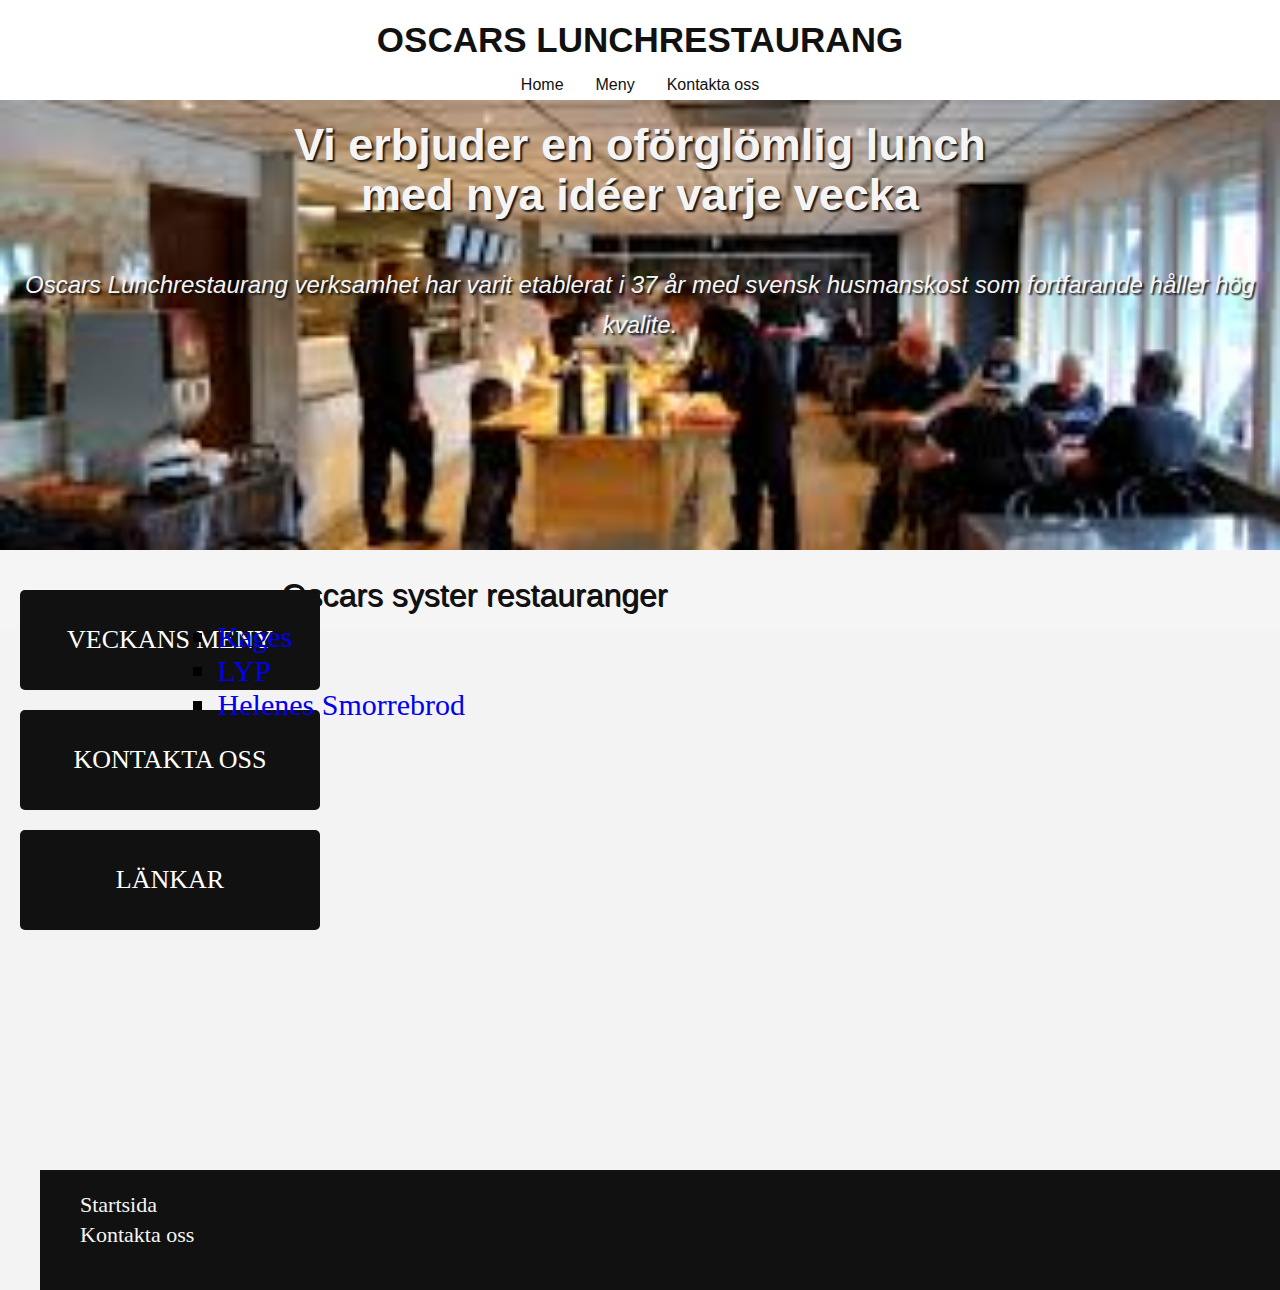
==== links.html @ 4a449b92 "nya" ====
<!DOCTYPE html>

<html>

<head>

  <title> My Website </title>
  <meta charset="UTF-8" />
  <meta name="viewport" content="width=device-width, initial-scale=1.0" />
  <link rel="stylesheet" type="text/css" href="./css/style2.css" />
  

</head>

<body>

  <header>
    <a href="index.html" class="header-toptext"> OSCARS LUNCHRESTAURANG
      
    </a>
    <nav>
      <ul>
        <li><a href="index.html">Home</a></li>
        <li><a href="meny.html">Meny</a></li>
        <li><a href="contact.html">Kontakta oss</a> </li>
        
      </ul>
    </nav>
  </header>

  <main>

    <section class="index-banner">
      <h2>Vi erbjuder en oförglömlig lunch med nya idéer varje vecka</h2>
      <h1>Oscars Lunchrestaurang verksamhet har varit etablerat i 37 år med svensk husmanskost som fortfarande håller hög kvalite.</h1>
    </section>

    
     <section class="index-links">
      <a href="meny.html">
        <div class="index-box-1">
          <h3>Veckans Meny</h3>
        </div>
      </a>
      <a href="contact.html">
        <div class="index-box-4">
          <h3>Kontakta oss</h3>
        </div>
      </a>
    </a>
    <a href="links.html">
      <div class="index-box-4">
        <h3>Länkar</h3>
      </div>
    </a>
    </section> 

    <section class="wrapper">
    <div class="content">
      <h1>Oscars syster restauranger</h1>
      <ol>
          <li><a href="https://kages.se/">Kages</a></li>
          <li><a href="https://lyp.se/">LYP</a></li>
          <li><a href="https://helenes-smorrebrod.se/index.html">Helenes Smorrebrod</a></li>
      </ol>

    </div>
  </section>

  </main>

  <footer class="wrapper">
    <ul>
      <li><a href="index.html">Startsida</a></li>
      <li><a href="contact.html">Kontakta oss</a></li>
    </ul>
    
  </footer>

</body>

</html>
---- css/style2.css ----
*{
    margin: 0;
    padding: 0;
    text-decoration: none;
    
}

body {
    background-color: #f3f3f3;
}

header {
    background-color: #fff;
    width: 100%;
    height: 100px;
}

header .header-toptext {
    font-family: 'Gill Sans', 'Gill Sans MT', Calibri, 'Trebuchet MS', sans-serif;
    font-size: 35px;
    color: #111;
    font-weight: 900;
    display: block;
    margin: 0 auto;
    text-align: center;
    padding: 20px 0;
}

header nav ul {
    display: block;
    margin: 0 auto;
    width: fit-content;
    line-height: 10px;
}

header nav ul li{
    display: block;
    float: left;
    list-style: none;
    padding: 0 16px;
}

header nav ul li a{
    font-family: 'Gill Sans', 'Gill Sans MT', Calibri, 'Trebuchet MS', sans-serif;
    font-size: 16px;
    color: #111;
}


/* INDEX */


table {
    width: 65%;
    text-align: left;
    margin-top: 20px;
    border-collapse: collapse; 
    border: 4px solid #dddddd; 
    margin-left: 3em;
    margin-top: 3.8em;
    
}

td, th {
    border: 1px solid #dddddd;
    text-align: left;
    padding: 8px;
    font-size: 18px;
    
    
}

div .descriptive {
    font-size: 24px;
    line-height: 40px;
}

span {
    color: rgb(173, 50, 50);
}

h1 {
    font-size: 2rem;
    text-align: left;
    margin-left: 2em;
    line-height: 50px;
    font-family: 'Gill Sans', 'Gill Sans MT', Calibri, 'Trebuchet MS', sans-serif;
    text-shadow: 1px 1px #111;
    color: #111 ;
    font-weight: normal;

}

p {
    font-size: 1.5rem;
    margin-left: 2em;
    font-family: 'Gill Sans', 'Gill Sans MT', Calibri, 'Trebuchet MS', sans-serif;
    font-style: italic;
}


.index-links {
    
    width: 17%;
    float: left;
    margin-top: 20px;
    
    
}

.content {
    width: 75%;
    float: left;
    height: 600px; 
    margin-top: 20px;  
}

.index-banner {
    width: 100%;
    height: calc(100vh - 100px);  /* viewheight - 100vh = lika hög som devicen den displayas på. calc drar bort 100px från viewheight som headern är satt till */
    background: url("../img/banner2.jpg") no-repeat center fixed cover white;
}

.index-banner h2 {
    font-family: 'Franklin Gothic Medium', 'Arial Narrow', Arial, sans-serif;
    font-size: 45px;
    font-weight: 900;
    line-height: 50px;
    padding: 20px;
    color: whitesmoke;
    text-align: center;
    text-shadow: 2px 2px 2px #111;
}

.index-banner h1 {
    font-family: 'Franklin Gothic Medium', 'Arial Narrow', Arial, sans-serif;
    font-size: 24px;
    font-weight: 100;
    font-style: italic;
    line-height: 40px;
    margin: 10px 10px;
    padding: 15px;
    color: whitesmoke;
    text-align: center;
    text-shadow: 2px 2px 2px #111;
}

.index-links div {
    margin: 20px 20px 0px;
    width: calc(100% - 40px); /* width 100% - margin på var sida (10x2) */
    height: 100px;
    background-color: #111;
}

.index-links div h3 {
    font-family: Catamaran;
    font-size: 26px;
    font-weight: 200;
    text-transform: uppercase;
    line-height: 100px;   /*Samma som containern den befinner sig i .index-links div */
    color: white;
    text-align: center;
    text-shadow: 1px 1px #111;
}

/* Form */
.section {
    display:flex;
    margin: 50px; 
    /* justify-content: center; */
    width: 100%;
    
}

.input-container{
    display: flex;
    width: 50%; 
    margin: 5px;
    flex-direction: column;
    /* height: 20px; */
    margin: 10px;
    
}

.input-container-radio{
    display: inline-block;
    width: 100%; 
    margin: 5px;
    margin-left: 10px;
    flex-direction: row;
    
}

textarea {
    resize: vertical; 
    max-height: 200px;
    text-align: left;
}

.input-container input {
    height: 20px; 
    font-size: 12px; 
} 

.input-container select {
    height: 25px;
}

input:focus, textarea:focus {
    outline: none;
    border: 1px solid rgb(141, 21, 21);
}

.btn-submit{
    background-color: green;
    grid-column: 1/3 ;
    border: none;
    width: 30%;  
    height: 25px;
    font-size: 16px;
    
}

.btn-reset{
    background-color: red;
    border: none;
    width: 30%;
    height: 25px;
    font-size: 16px;
}


form{
    width: 100%;
    max-width: 600px;
    min-width: 200px;
    font-size: 18px;
    height: 600px;
}

@media only screen and (min-width: 400px){
    .wrapper{
        width: 1600px;
        margin: 0 auto;
    }

    .index-banner {
        width: 100%;
        height: 450px;
        background: url("../img/banner2.jpg") no-repeat center;
        background-size: cover;
    }

    .index-banner h2 {
       display:block;
       width: 700px;
       margin:0 auto;

    }

    .index-links div {
        margin: 20px 20px 0px;
        width: 300px; /* width 100% - margin på var sida (10x2) */
        height: 100px;
        background-color: #111;
        border-radius: 5px;
        overflow: hidden;
    }

}


ol li  {
    font-family:'Times New Roman', Times, serif;
    list-style:square; 
    font-size: 30px;
}

ol li a:visited {
    text-decoration: none;
    color: #111;
}

ol li a:active {
    text-decoration: none;
    color: #111;
}

ol li a:hover {
    opacity: 0.25;
    transition: ease-out 3s;
}

/* Footer */

footer {
    width: calc(100% - 80px);
    padding: 40px 40px;
    background-color: whitesmoke;
}

footer ul {
    width: calc(100% - 80px);
    padding: 20px 40px;
    background-color: #111;
    float:left;
    height: 80px;
}



footer ul li{
    display: block;
    list-style: none;
    text-align: left;
}

footer ul li a{
    font-family: Catamaran;
    font-size: 22px;
    color: whitesmoke;
    line-height: 30px;
}
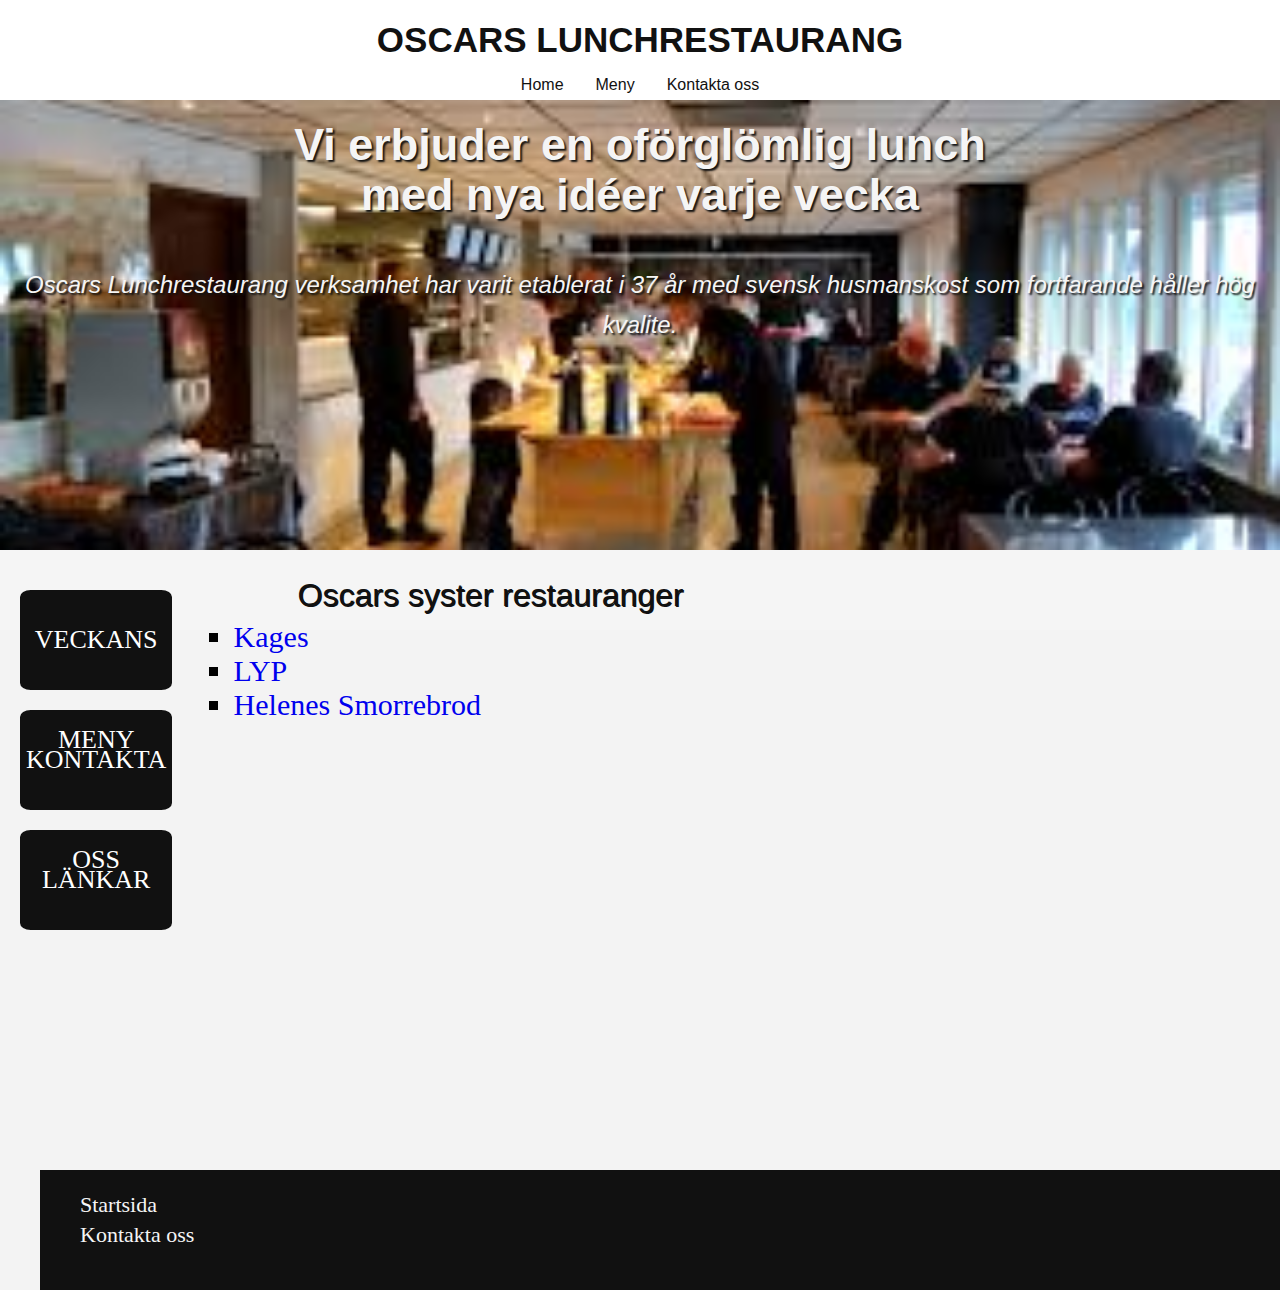
==== commit e11c0c64: "asda" ====
--- a/links.html
+++ b/links.html
@@ -4,7 +4,7 @@
 
 <head>
 
-  <title> My Website </title>
+  <title>Oscars Lunchrestaurang</title>
   <meta charset="UTF-8" />
   <meta name="viewport" content="width=device-width, initial-scale=1.0" />
   <link rel="stylesheet" type="text/css" href="./css/style2.css" />
--- a/css/style2.css
+++ b/css/style2.css
@@ -113,6 +113,7 @@
     float: left;
     height: 600px; 
     margin-top: 20px;  
+    padding-left: 1%;
 }
 
 .index-banner {
@@ -147,9 +148,10 @@
 
 .index-links div {
     margin: 20px 20px 0px;
-    width: calc(100% - 40px); /* width 100% - margin på var sida (10x2) */
+    width: 70%; /* width 100% - margin på var sida (10x2) */
     height: 100px;
     background-color: #111;
+    border-radius: 7%;
 }
 
 .index-links div h3 {
@@ -238,11 +240,14 @@
     height: 600px;
 }
 
+.wrapper{
+    width: 1600px;
+    margin: 0 auto;
+}
+
+
 @media only screen and (min-width: 400px){
-    .wrapper{
-        width: 1600px;
-        margin: 0 auto;
-    }
+    
 
     .index-banner {
         width: 100%;
@@ -258,14 +263,6 @@
 
     }
 
-    .index-links div {
-        margin: 20px 20px 0px;
-        width: 300px; /* width 100% - margin på var sida (10x2) */
-        height: 100px;
-        background-color: #111;
-        border-radius: 5px;
-        overflow: hidden;
-    }
 
 }
 
@@ -300,7 +297,7 @@
 }
 
 footer ul {
-    width: calc(100% - 80px);
+    width: calc(100% - 60px);
     padding: 20px 40px;
     background-color: #111;
     float:left;
